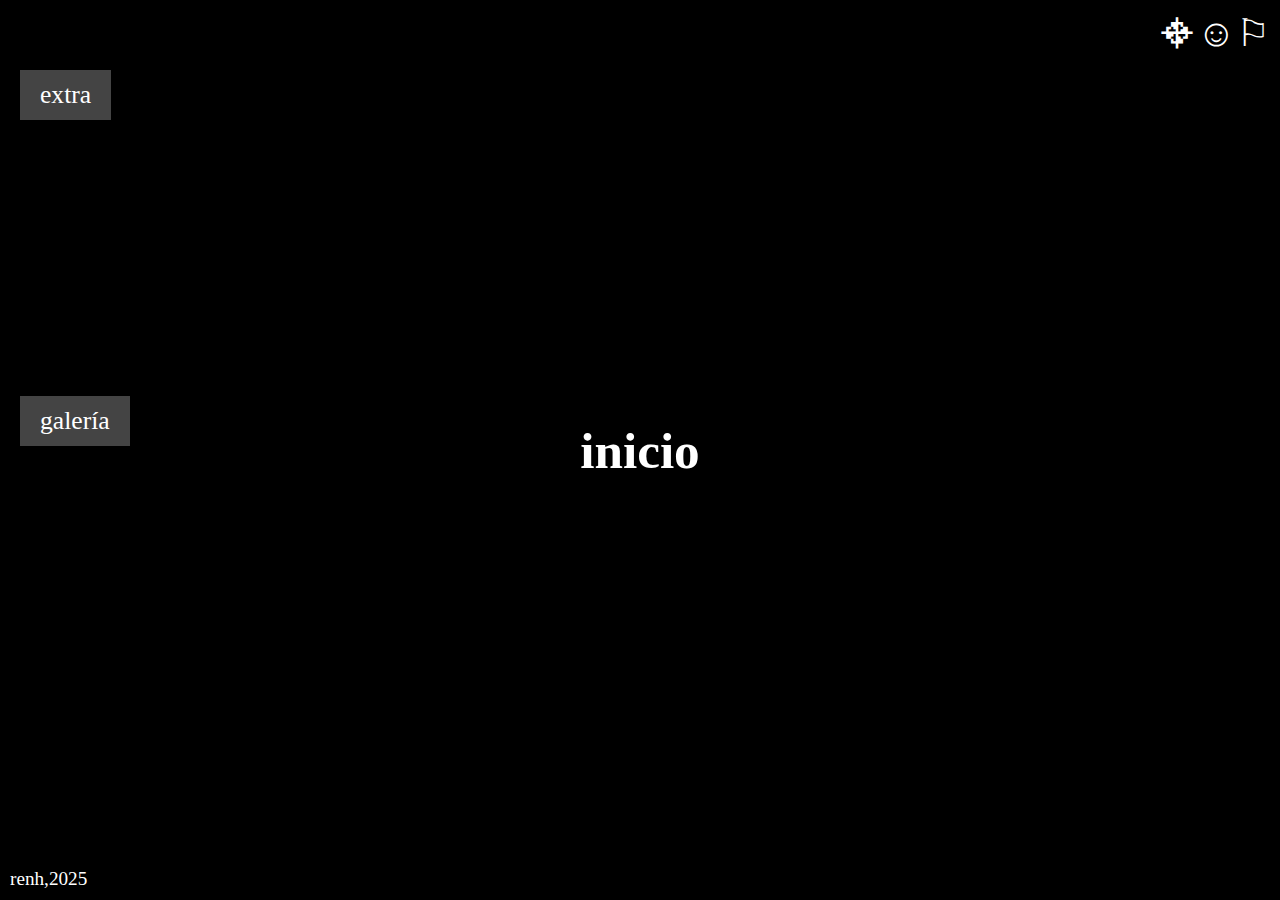
==== index.html @ c82306ff "Add files via upload" ====
<!DOCTYPE html>
<html lang="en">
<head>
    <meta charset="UTF-8">
    <meta name="viewport" content="width=device-width, initial-scale=1.0">
    <title>Main Page</title>
    <style>
        body {
            background-color: black;
            color: white;
            font-size: 2vw;
            display: flex;
            flex-direction: column;
            align-items: center;
            justify-content: center;
            min-height: 100vh;
            margin: 0;
        }

        .top-right-text {
            position: absolute;
            top: 10px;
            right: 10px;
            font-size: 3vw;
        }

        .lower-left-text {
            position: absolute;
            bottom: 10px;
            left: 10px;
            font-size: 1.5vw;
        }

        .main-content {
            display: flex;
            flex-direction: column;
            align-items: center;
        }

        .button {
            background-color: #444;
            color: white;
            border: none;
            padding: 10px 20px;
            margin: 10px;
            cursor: pointer;
            font-size: 1em;
            text-decoration: none;
            text-align: center;
            position: absolute;
            left: 10px;
        }

        .button:hover {
            background-color: #666;
        }
    </style>
</head>
<body>
    <div class="top-right-text">
        🟈☺⚐
    </div>
    <div class="lower-left-text">
        renh,2025
    </div>
    <div class="main-content">
        <h1>inicio</h1>
        <a href="grid.html" class="button">galería</a>
        <a href="grid_small.html" class="button" style="top: 60px;">extra</a>
    </div>
</body>
</html>
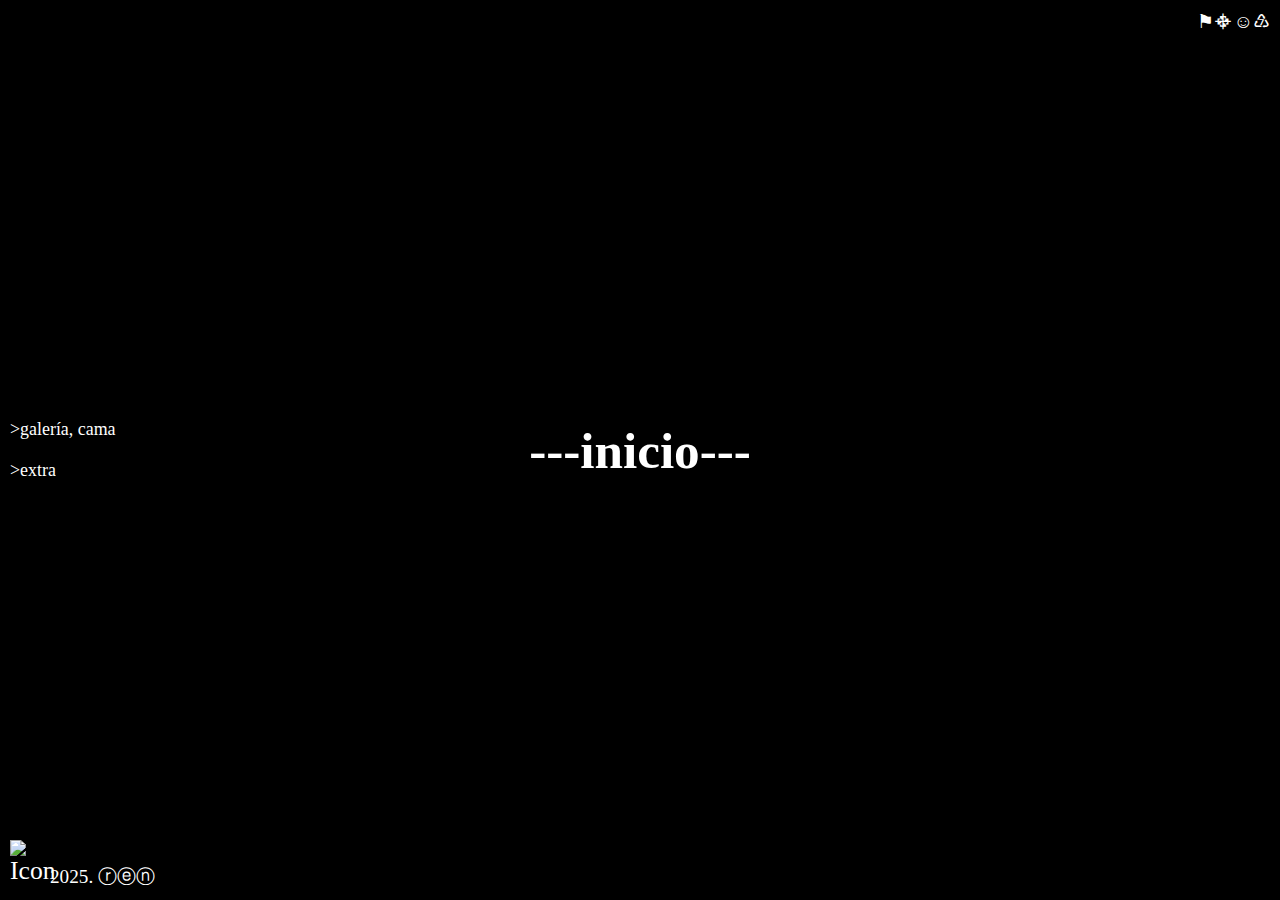
==== commit 050006b5: "Update index.html" ====
--- a/index.html
+++ b/index.html
@@ -21,14 +21,26 @@
             position: absolute;
             top: 10px;
             right: 10px;
-            font-size: 3vw;
+            font-size: 1.5vw;
+            white-space: nowrap;
+            overflow: hidden;
         }
 
         .lower-left-text {
             position: absolute;
             bottom: 10px;
-            left: 10px;
+            left: 50px; /* Adjusted to make space for the image */
             font-size: 1.5vw;
+            white-space: nowrap;
+            overflow: hidden;
+        }
+
+        .lower-left-image {
+            position: absolute;
+            bottom: 10px;
+            left: 10px; /* Place the image to the left of the text */
+            width: 50px; /* Adjust the size of the image */
+            height: 50px; /* Adjust the size of the image */
         }
 
         .main-content {
@@ -37,36 +49,72 @@
             align-items: center;
         }
 
-        .button {
-            background-color: #444;
-            color: white;
-            border: none;
-            padding: 10px 20px;
-            margin: 10px;
-            cursor: pointer;
-            font-size: 1em;
-            text-decoration: none;
-            text-align: center;
+        .button-container {
             position: absolute;
+            top: 50%;
             left: 10px;
+            transform: translateY(-50%);
+            display: flex;
+            flex-direction: column;
+            align-items: flex-start;
         }
 
-        .button:hover {
-            background-color: #666;
+        .link-text {
+            color: white;
+            text-decoration: none;
+            font-size: 0.7em;
+            margin: 10px 0;
+            cursor: pointer;
+            white-space: nowrap;
+            overflow: hidden;
+        }
+
+        .link-text:hover {
+            color: orange;
+        }
+
+        .typing {
+            display: inline;
         }
     </style>
 </head>
 <body>
-    <div class="top-right-text">
-        🟈☺⚐
+    <div class="top-right-text" id="top-right-text">
+        <span class="typing"></span>
     </div>
-    <div class="lower-left-text">
-        renh,2025
+    <img src="assets/snup.webp" alt="Icon" class="lower-left-image">
+    <div class="lower-left-text" id="lower-left-text">
+        <span class="typing"></span>
     </div>
     <div class="main-content">
-        <h1>inicio</h1>
-        <a href="grid.html" class="button">galería</a>
-        <a href="grid_small.html" class="button" style="top: 60px;">extra</a>
+        <h1>---inicio---</h1>
     </div>
+    <div class="button-container">
+        <a href="grid.html" class="link-text" id="link1"><span class="typing"></span></a>
+        <a href="grid_small.html" class="link-text" id="link2"><span class="typing"></span></a>
+    </div>
+
+    <script>
+        document.addEventListener("DOMContentLoaded", function() {
+            const textElements = [
+                { id: "top-right-text", text: "⚑🟈☺♹" },
+                { id: "lower-left-text", text: "2025. ⓡⓔⓝ" },
+                { id: "link1", text: ">galería, camara." },
+                { id: "link2", text: ">extra" }
+            ];
+
+            textElements.forEach(element => {
+                let index = 0;
+                const typeEffect = () => {
+                    if (index < element.text.length) {
+                        document.getElementById(element.id).querySelector('.typing').innerHTML += element.text.charAt(index);
+                        index++;
+                        setTimeout(typeEffect, 50); // Adjust typing speed here
+                    }
+                };
+                typeEffect();
+            });
+        });
+    </script>
 </body>
-</html>+</html>
